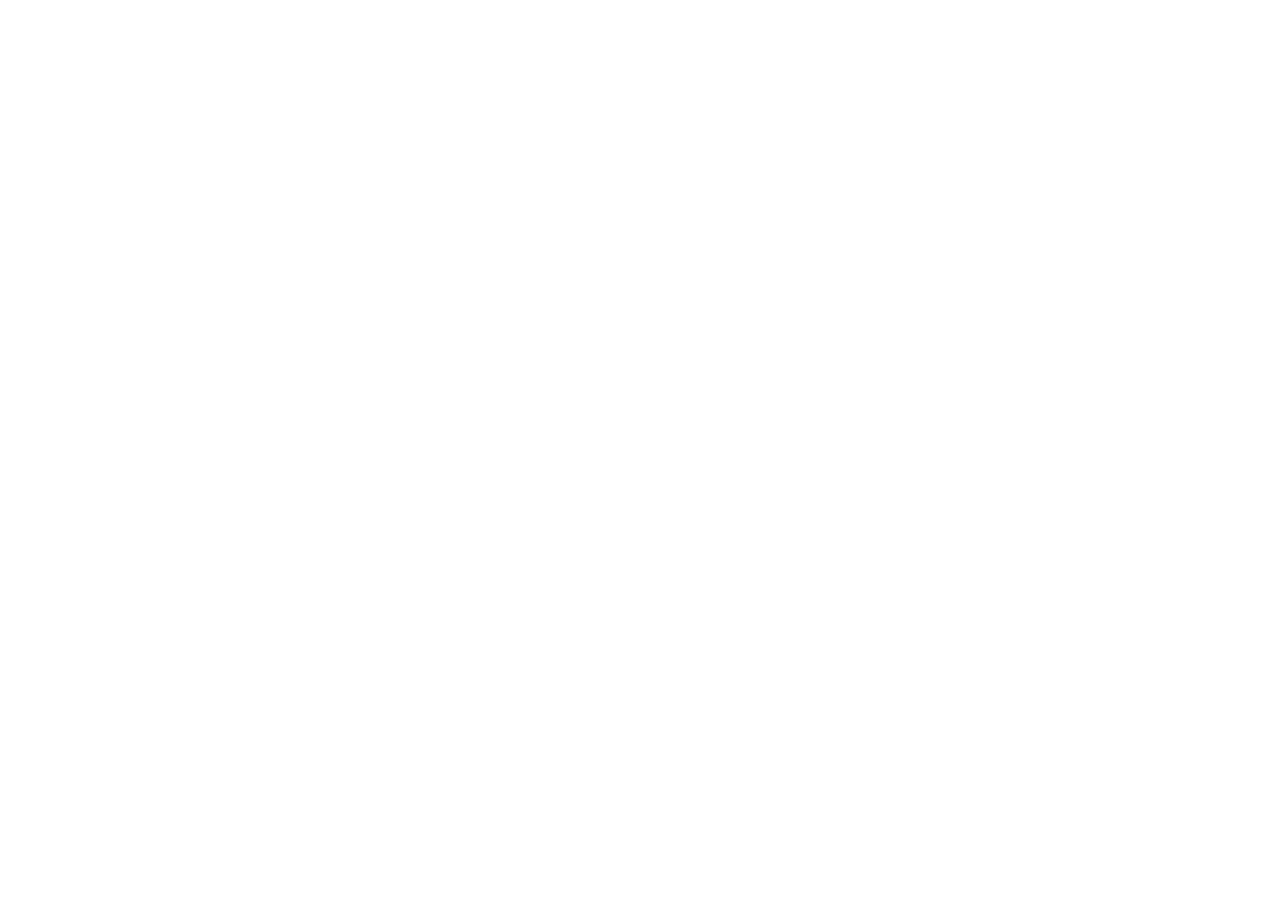
==== views/three/three.html @ ed825705 "exercise one" ====
<!DOCTYPE html>
<html>
  <head>
    <meta charset="utf-8">
        <meta name="viewport" content="width=device-width, user-scalable=no, initial-scale=1.0, maximum-scale=1.0, minimum-scale=1.0">
    <title>three</title>
    <link rel="stylesheet" href="css/three.css">
    <link rel="stylesheet" href="css/style.css">
    <link rel="stylesheet" href="css/media.css">
  </head>

  <body>

  </body>
</html>
---- views/three/css/style.css ----

---- views/three/css/media.css ----

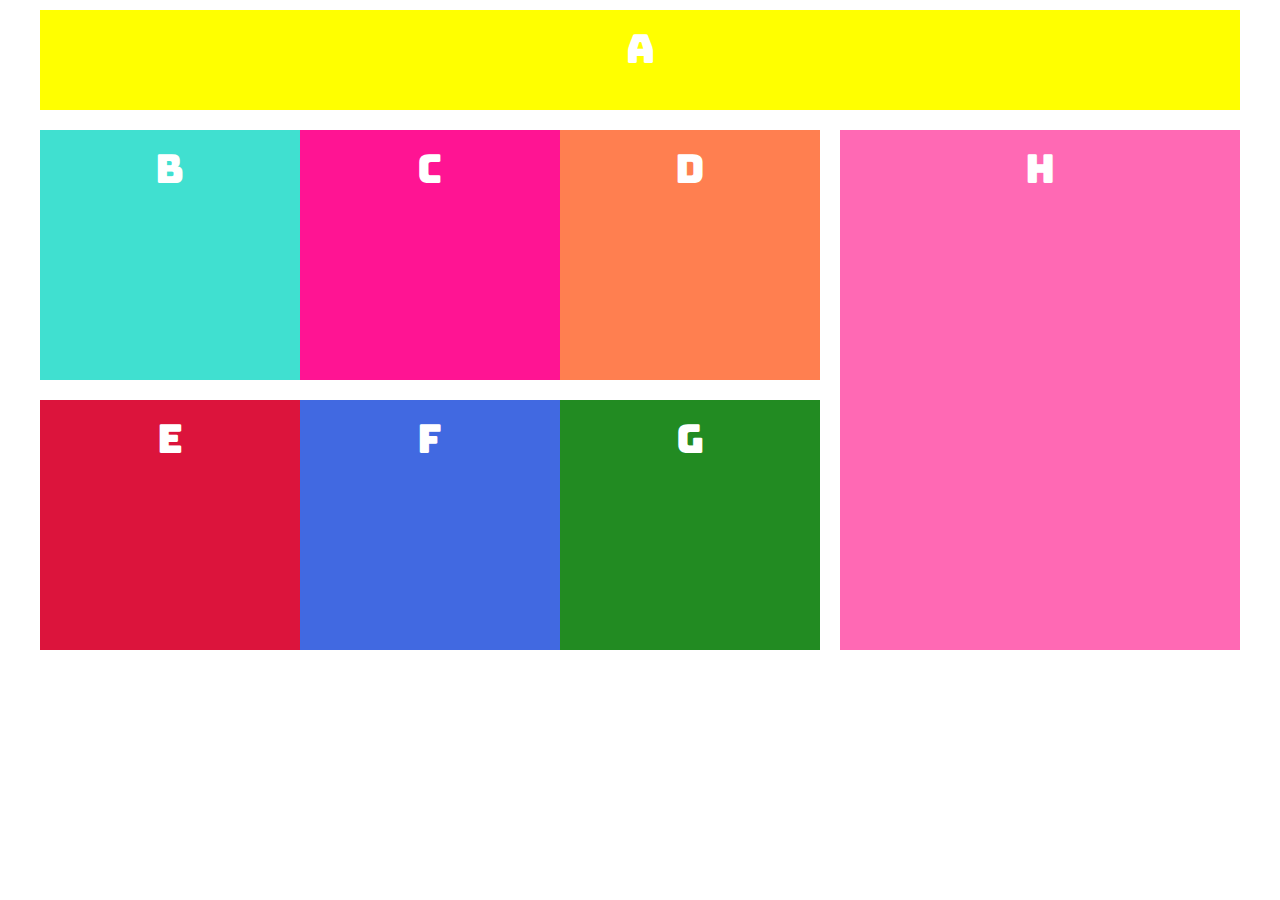
==== commit 172f47ad: "exercise three" ====
--- a/views/three/three.html
+++ b/views/three/three.html
@@ -2,14 +2,36 @@
 <html>
   <head>
     <meta charset="utf-8">
-        <meta name="viewport" content="width=device-width, user-scalable=no, initial-scale=1.0, maximum-scale=1.0, minimum-scale=1.0">
+    <meta name="viewport" content="width=device-width, user-scalable=no, initial-scale=1.0, maximum-scale=1.0, minimum-scale=1.0">
     <title>three</title>
-    <link rel="stylesheet" href="css/three.css">
+    <link rel="stylesheet" href="css/grid.css">
     <link rel="stylesheet" href="css/style.css">
     <link rel="stylesheet" href="css/media.css">
+    <link href="https://fonts.googleapis.com/css?family=Bungee" rel="stylesheet">
   </head>
 
   <body>
+    <div class="container">
+     <section class="row">
+      <section class="col-12 a">A</section>
+     </section>
 
+     <section class="row">
+      <section class="row-box" class="row">
+        <section class="col-4 b">B</section>
+        <section class="col-4 c">C</section>
+        <section class="col-4 d">D</section>
+      </section>
+
+      <section class="row-box" class="row">
+        <section class="col-4 e">E</section>
+        <section class="col-4 f">F</section>
+        <section class="col-4 g">G</section>
+      </section>
+
+      <section class="row">
+        <section class="col-4 h">H</section>
+      </section>
+    </div>
   </body>
 </html>
--- a/views/three/css/grid.css
+++ b/views/three/css/grid.css
@@ -0,0 +1,64 @@
+* {
+  box-sizing: border-box;
+  margin: 0;
+  padding: 0;
+}
+
+.container {
+  margin: 0 auto;
+  max-width: 1200px;
+  width: 100%;
+}
+
+.row::after,
+.row::before {
+  content: "";
+  clear: both;
+  display: table;
+}
+
+[class*= "col-"] {
+  float: left;
+  min-height: 7px;/*standar*/
+  padding: 12px;/*gutters*/
+}
+
+
+/*(100/12)*num-col*/
+
+.col-1 {
+  width: 8.33%;
+}
+.col-2 {
+  width: 16.66%;
+}
+.col-3 {
+  width: 25%;
+}
+.col-4 {
+  width: 33.33%;
+}
+.col-5 {
+  width: 41.66;
+}
+.col-6 {
+  width: 50%;
+}
+.col-7 {
+  width: 58.33%;
+}
+.col-8 {
+  width: 66.66%;
+}
+.col-9 {
+  width: 75%;
+}
+.col-10 {
+  width: 83.33%;
+}
+.col-11 {
+  width: 91.66%;
+}
+.col-12 {
+  width: 100%;
+}
--- a/views/three/css/style.css
+++ b/views/three/css/style.css
@@ -1 +1,66 @@
+.container {
+  font-family: 'Bungee', cursive;
+  font-size: 40px;
+  text-align: center;
+}
 
+[class*= "col-"] {
+  color: #FFF;
+  float: left;
+  margin-top: 10px;
+  min-height: 7px;
+  padding: 12px;
+}
+
+
+.a {
+  background-color: #FFFF00;
+  height: 100px;
+  width: 100%;
+}
+
+.b {
+  background-color: #40E0D0;
+  height: 250px;
+}
+
+.c {
+  background-color:	#FF1493;
+  height: 250px;
+}
+
+.d {
+  background-color:	#FF7F50;
+  height: 250px;
+}
+
+.e {
+  background-color:	#DC143C;
+  height: 250px;
+}
+
+.f {
+  background-color:	#4169E1;
+  height: 250px;
+}
+
+.g {
+  background-color: #228B22;
+  height: 250px;
+}
+
+.h {
+    background-color: #FF69B4;
+    display: inline-block;
+    float: right;
+    height: 520px;
+    margin-top: -520px;
+}
+
+.row-box{
+  display: inline-block;
+  float: left;
+  margin-top: 10px;
+  top: 200px;
+  width: 65%;
+}
--- a/views/three/css/media.css
+++ b/views/three/css/media.css
@@ -1 +1,110 @@
+/*
+*iPad
+*/
+@media all and (max-width: 768px) {
 
+  .container {
+      border-right: 20px solid #FFF;
+      margin: 10px;
+  }
+
+  [class*= "col-"] {
+    margin-top: 10px;
+  }
+
+ .row-box{
+   width: 100%;
+   margin-bottom: 10px;
+ }
+
+  .a {
+    height: 250px;
+    width: 100%;
+  }
+
+  .b {
+    height: 200px;
+  }
+
+  .c {
+    height: 200px;
+  }
+
+  .d {
+    height: 200px;
+  }
+
+  .e {
+    height: 200px;
+  }
+
+  .f {
+    height: 200px;
+  }
+
+  .g {
+    height: 200px;
+  }
+
+  .h {
+    height: 250px;
+    margin-top: 0;
+    width: 100%;
+  }
+}
+
+/*
+*mobile
+*/
+@media all and (max-width: 414px) {
+
+  .container {
+      border-right: 20px solid #FFF;
+      margin: 10px;
+  }
+
+  [class*= "col-"] {
+    margin-top: 10px;
+  }
+
+ .row-box{
+   width: 100%;
+   margin-bottom: 10px;
+ }
+
+  .a {
+    height: 150px;
+    margin-bottom: 20px;
+    width: 100%;
+  }
+
+  .b {
+    height: 150px;
+  }
+
+  .c {
+    height: 150px;
+  }
+
+  .d {
+    height: 150px;
+  }
+
+  .e {
+    height: 150px;
+  }
+
+  .f {
+    height: 150px;
+  }
+
+  .g {
+    height: 150px;
+  }
+
+  .h {
+    height: 150px;
+    margin-top: 20px;
+    width: 100%;
+  }
+}
